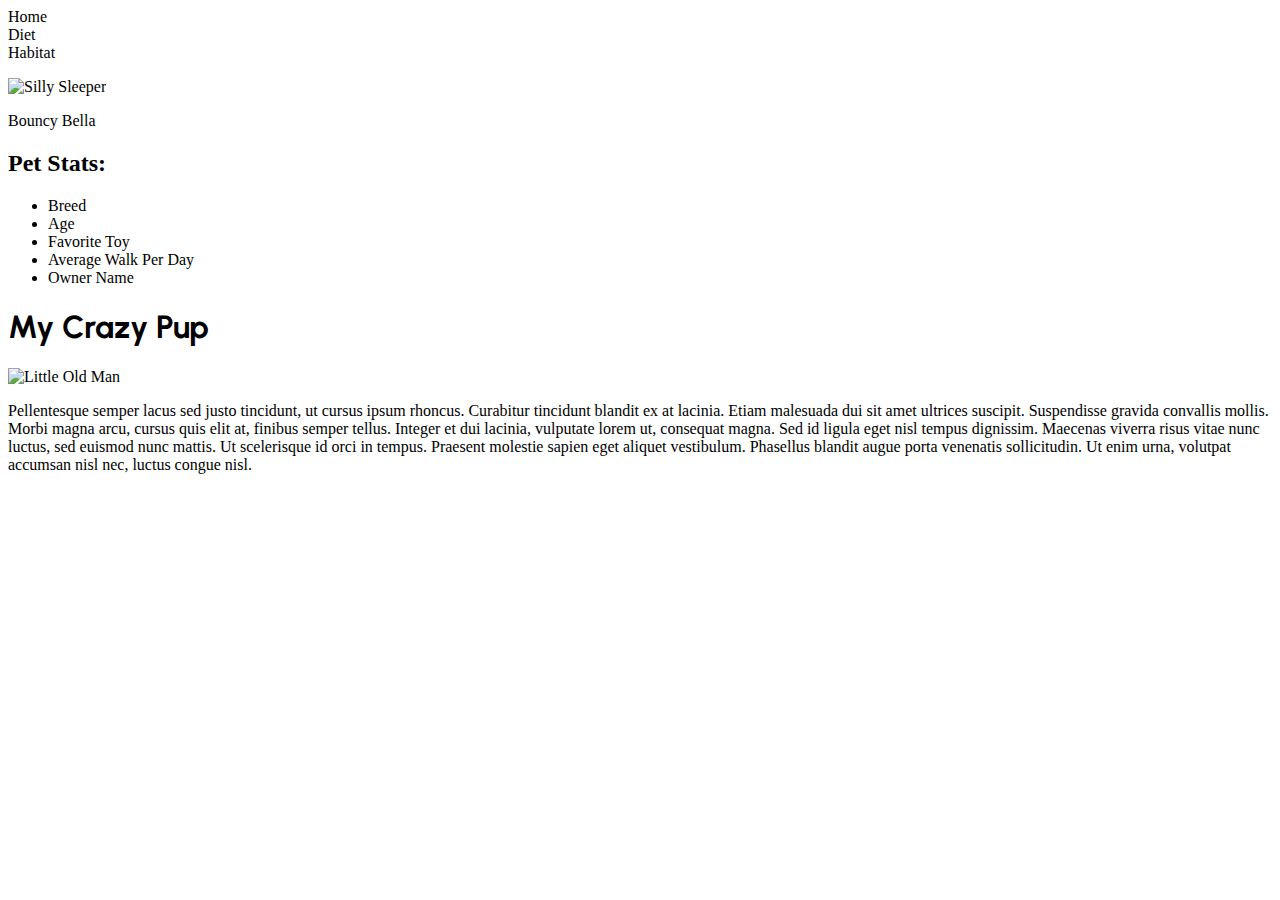
==== 17.3_activities/favorite_pet/index.html @ 9349bddd "monday_0913" ====
<!DOCTYPE html>
<html lang="en">
<head>
    <meta charset="UTF-8">
    <meta http-equiv="X-UA-Compatible" content="IE=edge">
    <meta name="viewport" content="width=device-width, initial-scale=1.0">
    <link rel="preconnect" href="https://fonts.googleapis.com">
<link rel="preconnect" href="https://fonts.gstatic.com" crossorigin>
<link href="https://fonts.googleapis.com/css2?family=Urbanist:wght@300&display=swap" rel="stylesheet">
<link href="style.css" rel="stylesheet" type="text/css">    
<title>Bouncy Bella</title>
</head>
<body>
    <nav>
        <div class="menu-item">Home</div>
        <div class="menu-item">Diet</div>
        <div class="menu-item">Habitat</div>

    </nav>
    <section class="content">
        <aside class="sidebar">
            <div class="pet-name">
                <p><img src="images/IMG_0560.jpeg" alt="Silly Sleeper"></p>
                <p> Bouncy Bella</p>
            </div>
            <div class="info">
                <h2>Pet Stats:</h2>
                <ul>
                    <li>Breed</li>
                    <li>Age</li>
                    <li>Favorite Toy</li>
                    <li>Average Walk Per Day</li>
                    <li>Owner Name</li>
            </div>
            

        </aside>

        <div class="main-content">
            <div class="pet-content">
                <h1>My Crazy Pup</h1>
                <img src="images/IMG_2879.jpeg" alt="Little Old Man">
                <p>Pellentesque semper lacus sed justo tincidunt, ut cursus ipsum rhoncus. Curabitur tincidunt blandit ex at lacinia. Etiam malesuada dui sit amet ultrices suscipit. Suspendisse gravida convallis mollis. Morbi magna arcu, cursus quis elit at, finibus semper tellus. Integer et dui lacinia, vulputate lorem ut, consequat magna. Sed id ligula eget nisl tempus dignissim. Maecenas viverra risus vitae nunc luctus, sed euismod nunc mattis. Ut scelerisque id orci in tempus. Praesent molestie sapien eget aliquet vestibulum. Phasellus blandit augue porta venenatis sollicitudin. Ut enim urna, volutpat accumsan nisl nec, luctus congue nisl.</p>

            </div>

        </div>




    </section>
    
</body>
</html>
---- 17.3_activities/favorite_pet/style.css ----
h1 {
    font-family: 'Urbanist', sans-serif;
}
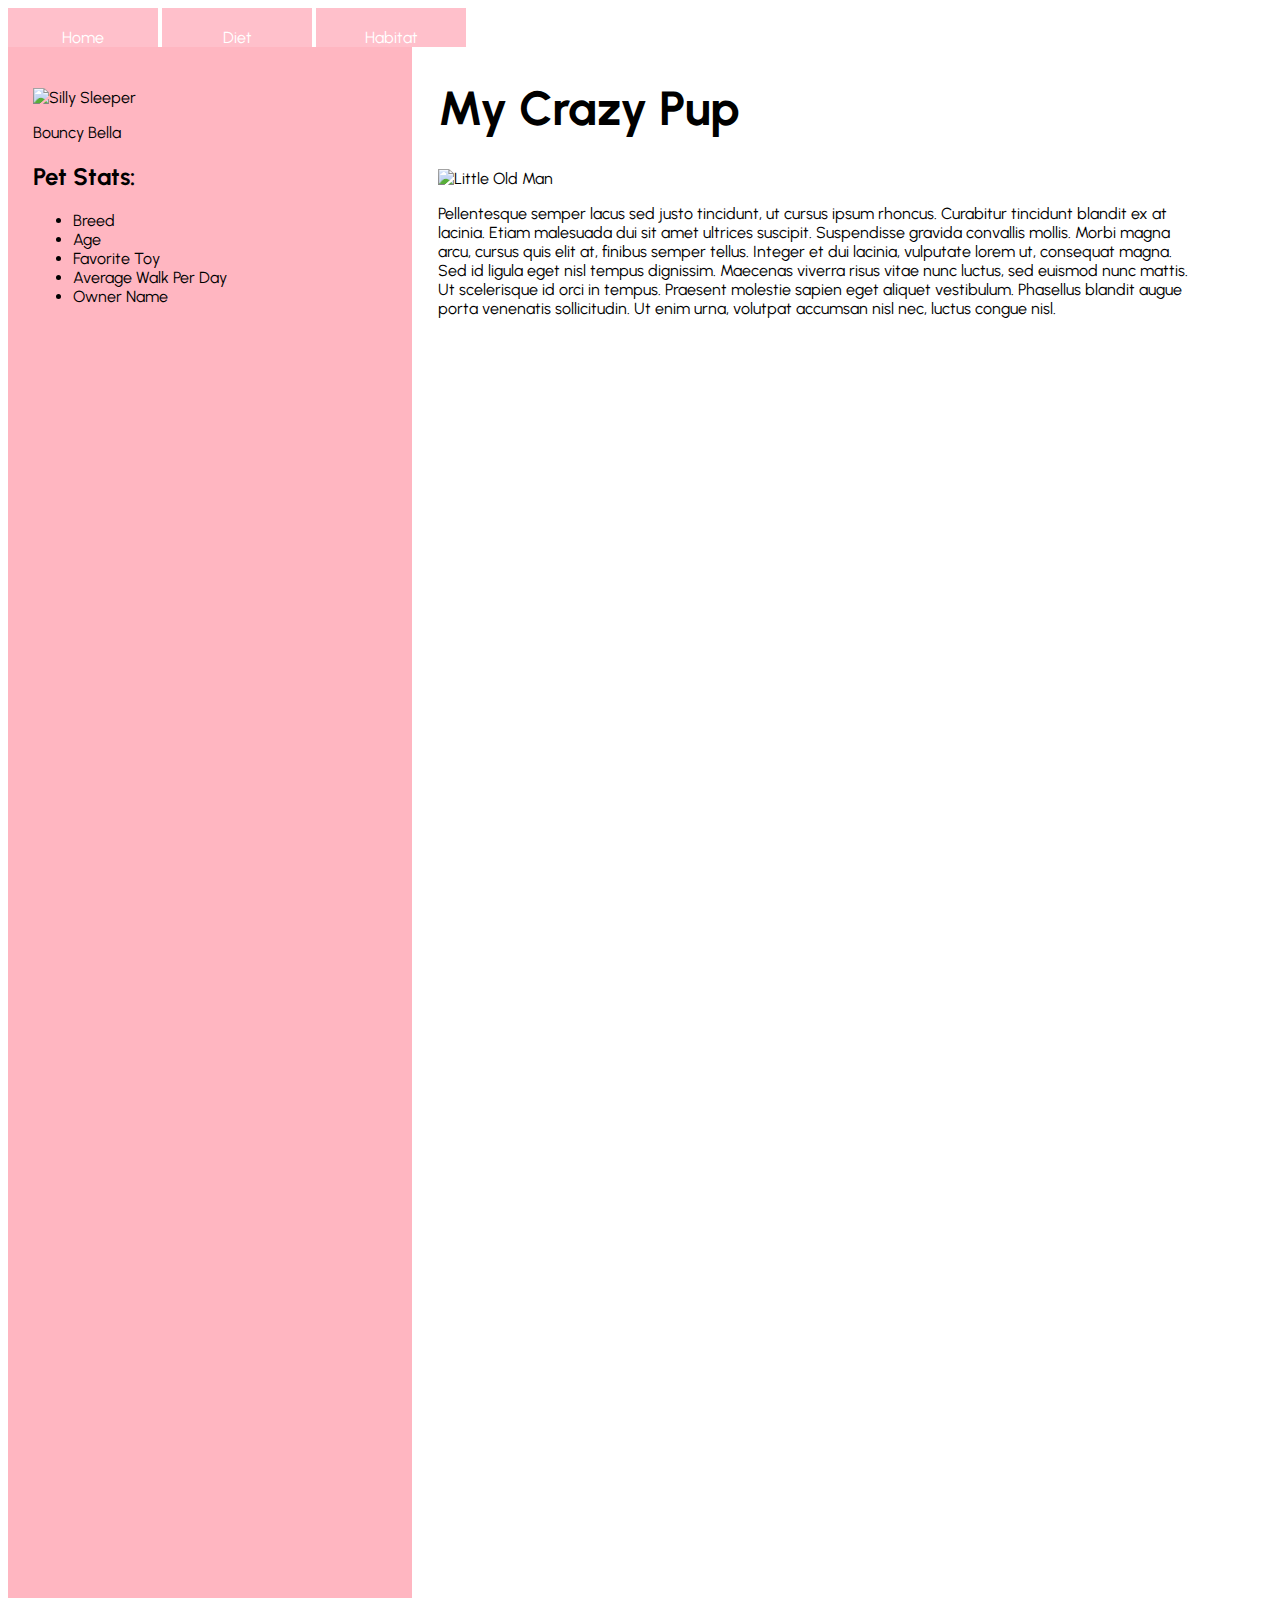
==== commit 9a0f3a41: "updating landing page" ====
--- a/17.3_activities/favorite_pet/index.html
+++ b/17.3_activities/favorite_pet/index.html
@@ -20,7 +20,7 @@
     <section class="content">
         <aside class="sidebar">
             <div class="pet-name">
-                <p><img src="images/IMG_0560.jpeg" alt="Silly Sleeper"></p>
+                <p><img src="images/IMG_0560.jpeg" alt="Silly Sleeper" width="500px"></p>
                 <p> Bouncy Bella</p>
             </div>
             <div class="info">
@@ -39,9 +39,8 @@
         <div class="main-content">
             <div class="pet-content">
                 <h1>My Crazy Pup</h1>
-                <img src="images/IMG_2879.jpeg" alt="Little Old Man">
-                <p>Pellentesque semper lacus sed justo tincidunt, ut cursus ipsum rhoncus. Curabitur tincidunt blandit ex at lacinia. Etiam malesuada dui sit amet ultrices suscipit. Suspendisse gravida convallis mollis. Morbi magna arcu, cursus quis elit at, finibus semper tellus. Integer et dui lacinia, vulputate lorem ut, consequat magna. Sed id ligula eget nisl tempus dignissim. Maecenas viverra risus vitae nunc luctus, sed euismod nunc mattis. Ut scelerisque id orci in tempus. Praesent molestie sapien eget aliquet vestibulum. Phasellus blandit augue porta venenatis sollicitudin. Ut enim urna, volutpat accumsan nisl nec, luctus congue nisl.</p>
-
+                <p><img src="images/IMG_2879.jpeg" alt="Little Old Man" width="500px"></p>
+                <p> Pellentesque semper lacus sed justo tincidunt, ut cursus ipsum rhoncus. Curabitur tincidunt blandit ex at lacinia. Etiam malesuada dui sit amet ultrices suscipit. Suspendisse gravida convallis mollis. Morbi magna arcu, cursus quis elit at, finibus semper tellus. Integer et dui lacinia, vulputate lorem ut, consequat magna. Sed id ligula eget nisl tempus dignissim. Maecenas viverra risus vitae nunc luctus, sed euismod nunc mattis. Ut scelerisque id orci in tempus. Praesent molestie sapien eget aliquet vestibulum. Phasellus blandit augue porta venenatis sollicitudin. Ut enim urna, volutpat accumsan nisl nec, luctus congue nisl.</p>
             </div>
 
         </div>
--- a/17.3_activities/favorite_pet/style.css
+++ b/17.3_activities/favorite_pet/style.css
@@ -1,3 +1,45 @@
 h1 {
     font-family: 'Urbanist', sans-serif;
-}+    font-size: 48px;
+}
+
+h2 {
+    font-weight: bolder;
+}
+
+nav {
+    display: inline-block;
+}
+
+body {
+    font-family: 'Urbanist', sans-serif;
+}
+
+.menu-item {
+    display: inline-block;
+    width: 150px;
+    vertical-align: middle;
+    text-align: center;
+    background-color: pink;
+    color: white;
+    padding-top: 20px;
+}
+
+.sidebar {
+    width: 28%;
+    background-color: lightpink;
+    float: left;
+    height: 1500px;
+    padding: 2%;
+}
+
+.pet-name img {
+    width: 150px;
+}
+
+.main-content {
+    width: 60%;
+    float: left;
+    padding-left: 2%;
+}
+
